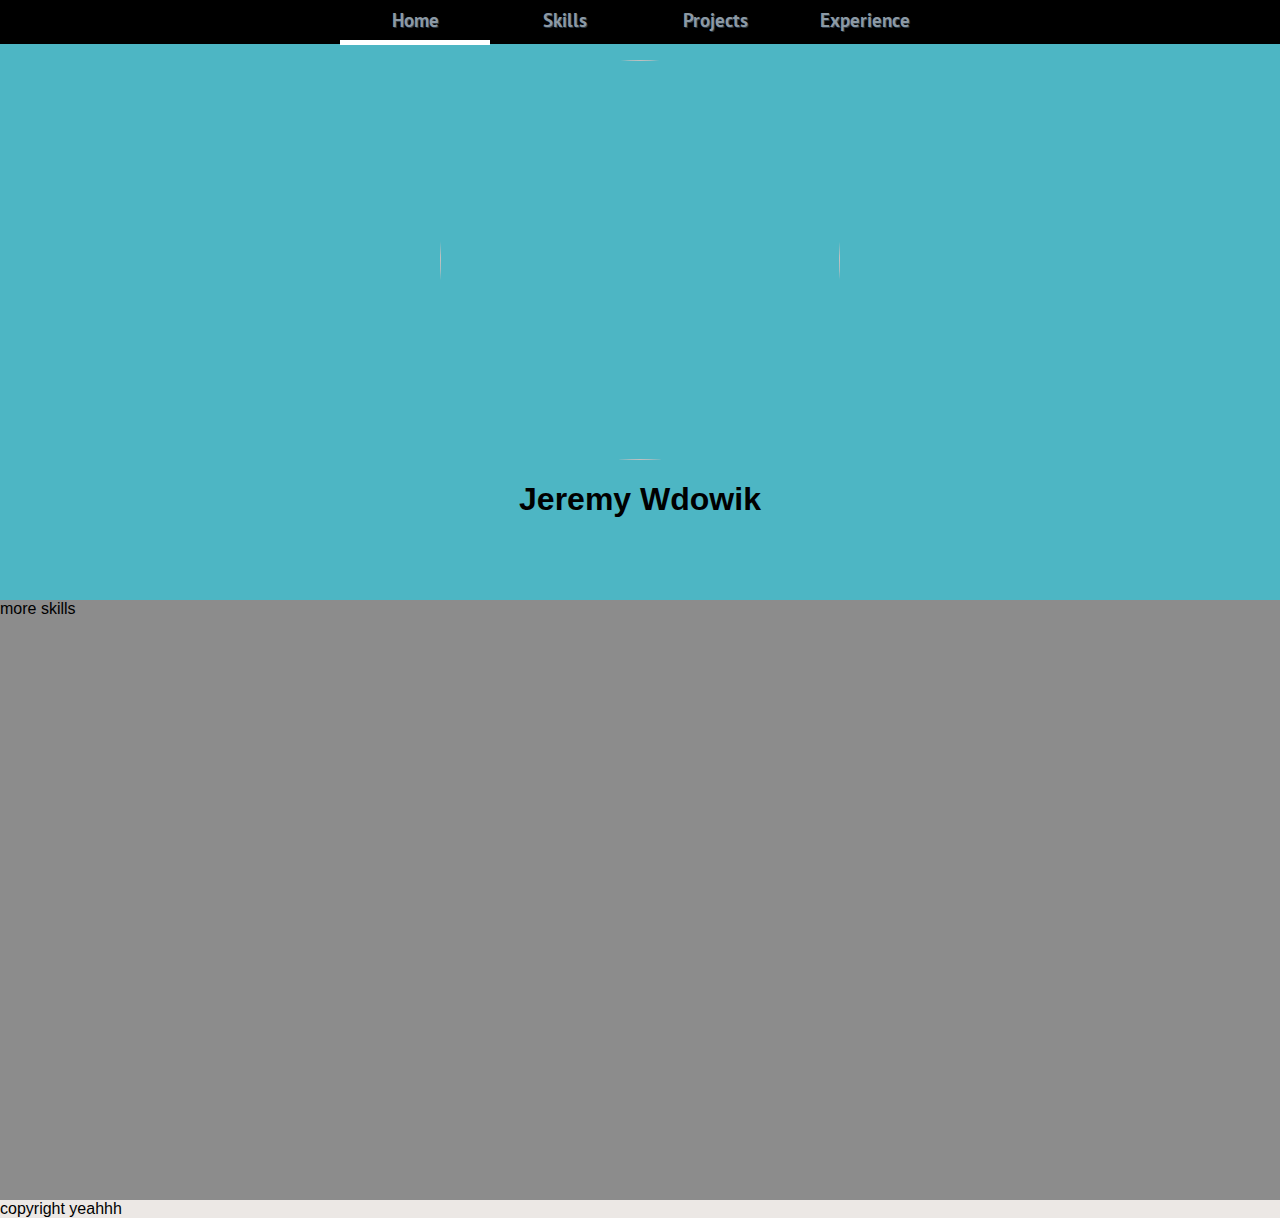
==== index.html @ c95bd365 "adding first content" ====
<!DOCTYPE html>
<html>
	<head>
		<title>Jeremy Wdowik</title>
		<meta name="viewport" content="width=device-width, initial-scale=1, maximum-scale=1">
		<link rel="stylesheet" href="css/normalize.css">
		<link rel="stylesheet" href="css/style.css">
		<link href='http://fonts.googleapis.com/css?family=PT+Sans:400,700' rel='stylesheet' type='text/css'>
	</head>


	<body>
		<header>
			<nav class="clearfix">
				<ul class="clearfix">
					<li><a href="#home">Home</a></li>
					<li><a href="#skills">Skills</a></li>
					<li><a href="#">Projects</a></li>
					<li><a href="#">Experience</a></li>
				</ul>
				<a href="#" id="pull">Menu</a>
			</nav>
		</header>



		<section id="home">
			<div class="space"></div>
			<div class="center"><img src="http://localhost/ClassSite/img/wdowik.jpg" class="circular"></div>
			<h1 class="name">Jeremy Wdowik</h1>
		</section>

		<section id="skills">
			more skills
		</section>

		<footer>
			copyright yeahhh
		</footer>


	<script src="https://ajax.googleapis.com/ajax/libs/jquery/1.7.2/jquery.min.js"></script>
	<script src="js/main.js"></script>

	</body>

</html>
---- css/style.css ----
/* Clearfix */
.clearfix:before,
.clearfix:after {
    content: " ";
    display: table;
}
.clearfix:after {
    clear: both;
}
.clearfix {
    *zoom: 1;
}

/* Basic Styles */
body {
	background-color: #ece8e5;
}
nav {
	height: 44px;
	width: 100%;
	background: black;
	font-size: 14pt;
	font-family: 'PT Sans', Arial, sans-serif;
	font-weight: bold;
	position: fixed;
/*	border-bottom: 2px solid #283744;*/
}
nav ul {
	padding: 0;
	margin: 0 auto;
	width: 600px;
	height: 40px;
}
nav li {
	display: inline;
	float: left;
}
nav a {
	color: #8c99a4;
	display: inline-block;
	width: 150px;
	text-align: center;
	text-decoration: none;
	line-height: 40px;
	text-shadow: 1px 1px 0px #283744;
	border-bottom:0.2em solid black;
}
nav li:first-child a {
    border-bottom:0.3em solid white;
/*	box-sizing:border-box;
	-moz-box-sizing:border-box;
	-webkit-box-sizing:border-box;*/
}
nav a:hover, nav a:active {
	color: #fff;
    border-bottom:0.3em solid white;
}
nav a#pull {
	display: none;
}


/********HOME STUFF*************/

#home {
	background: #4DB6C4;
	height: 600px;
	width: 100%;
}

.space {
	padding: 30px;
}

/*circle style */

img.circular {
    display: block;
    margin-left: auto;
    margin-right: auto;	
    width: 400px;
    height: 400px;
    border-radius: 300px;
    -webkit-border-radius: 300px;
    -moz-border-radius: 300px;
/*    background-position: -40px -40px;*/
/*    position: absolute;
    left: 3.5em;
    bottom: -0.8em;*/
}

h1.name {
	width: 100%;	
	text-align: center;
}


/********SKILLS STUFF *************/

#skills {
	background: #8C8C8C;
	height: 600px;
	width: 100%;
	transition: all 0.25s ease;
}









/*Styles for screen 600px and lower*/
/*@media screen and (max-width: 600px) {
	nav { 
  		height: auto;
  	}
  	nav ul {
  		width: 100%;
  		display: block;
  		height: auto;
  	}
  	nav li {
  		width: 50%;
  		float: left;
  		position: relative;
  	}
  	nav li a {
	}
  	nav a {
	  	text-align: center;
	  	width: 100%;
	  	border-bottom:0.3em solid black;
  	}
/*  	.space {
		padding: 110px;
	}*/

/*Styles for screen 515px and lower*/
@media only screen and (max-width : 600px) {
/*	.space {
		padding: 60px;
	}*/
	nav {
		height: auto;
		border-bottom: 0;
	}
	nav ul {
		display: none;
		height: auto;
	}
	nav li {
		display: block;
		float: none;
		width: 100%;
	}
	nav li a {
		border-bottom: 1px solid #576979;
	}	
  	nav a {
	  	text-align: left;
	  	width: 100%;
	  	text-indent: 25px;
	  	border-bottom:0.3em solid black;
  	}	
	nav a#pull {
		display: block;
		background-color: #040778;
		width: 100%;
		position: relative;
		border-bottom:0.3em solid #040778;
	}
	nav a#pull:after {
		content:"";
		background: url('http://localhost/ClassSite/img/nav-icon.png') no-repeat;
		width: 30px;
		height: 30px;
		display: inline-block;
		position: absolute;
		right: 15px;
		top: 10px;
	}
}

/*Styles for screen 515px and lower*/
@media only screen and (max-width : 500px) {
	img.circular {
		margin-right: auto;
		margin-left: auto;
	    width: 300px!important;
	    height: 300px!important;
	    border-radius: 300px;
	    -webkit-border-radius: 300px;
	    -moz-border-radius: 300px;
	}	
}
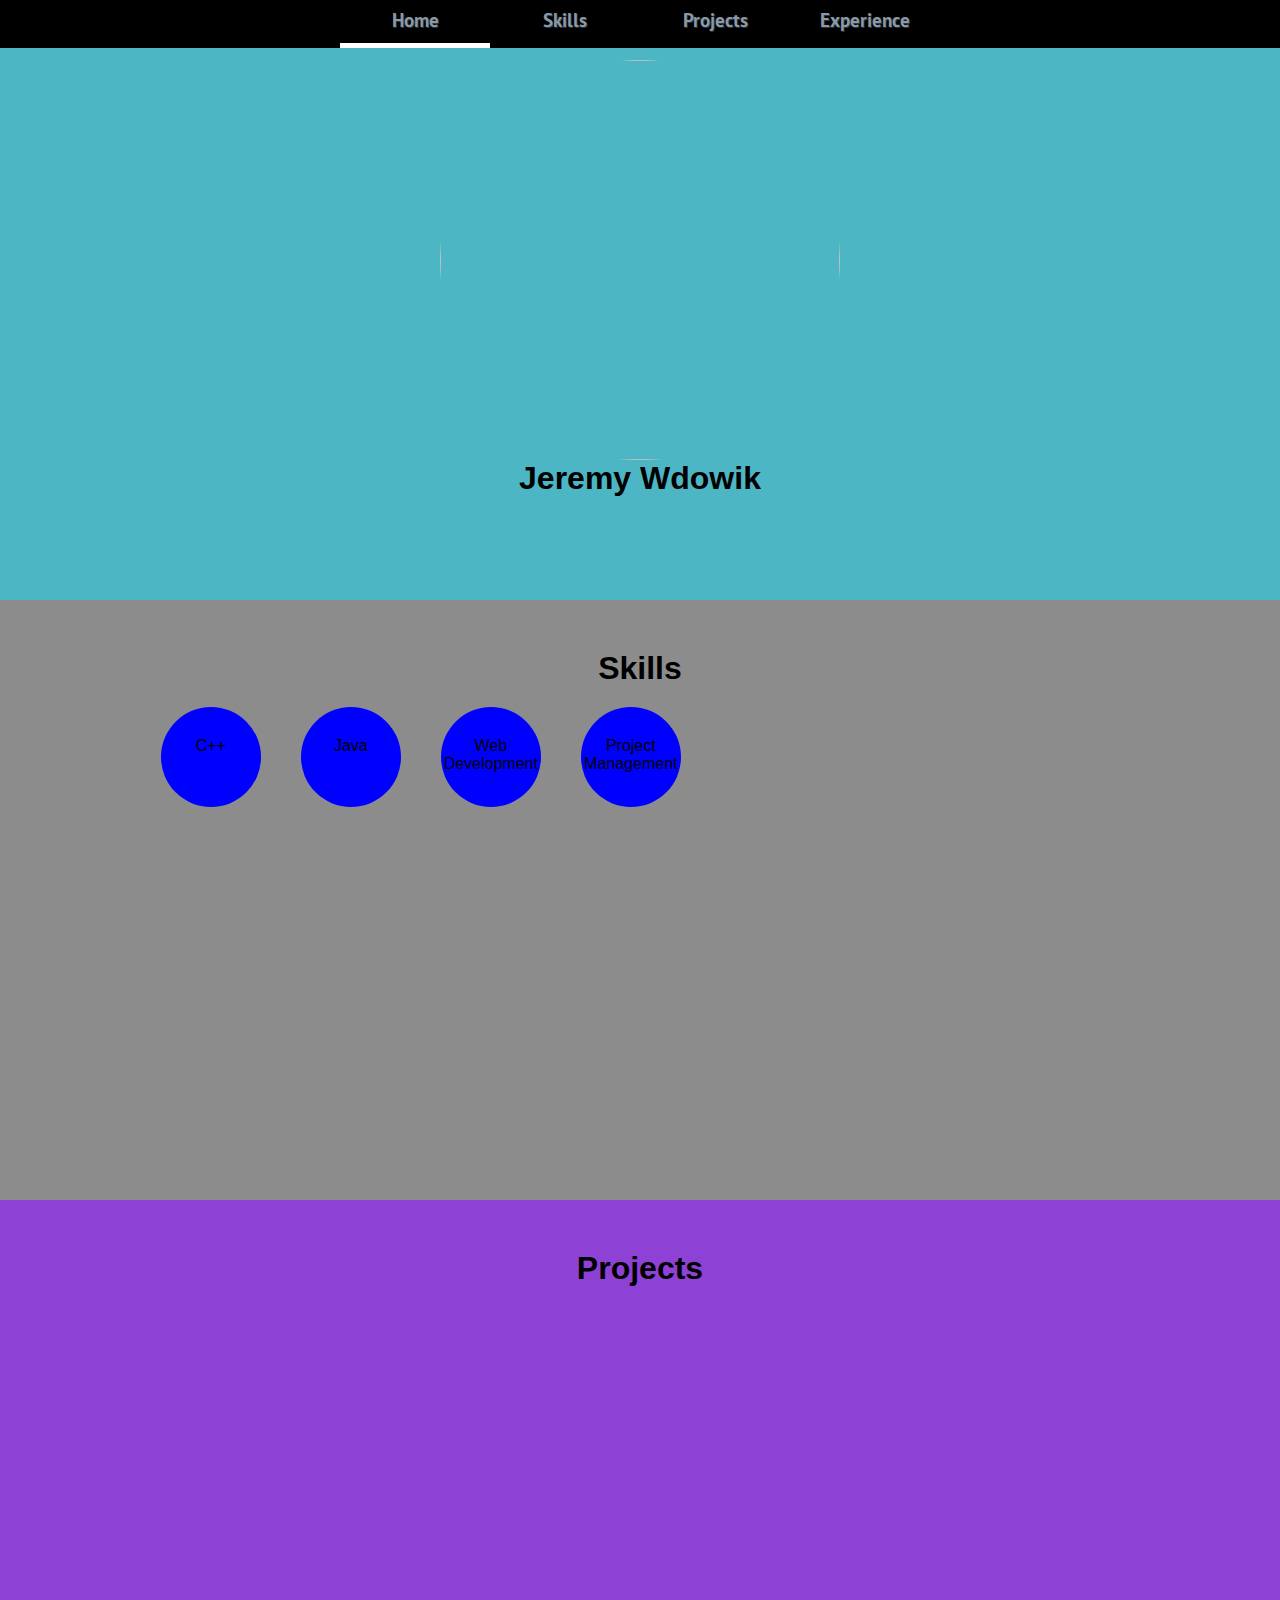
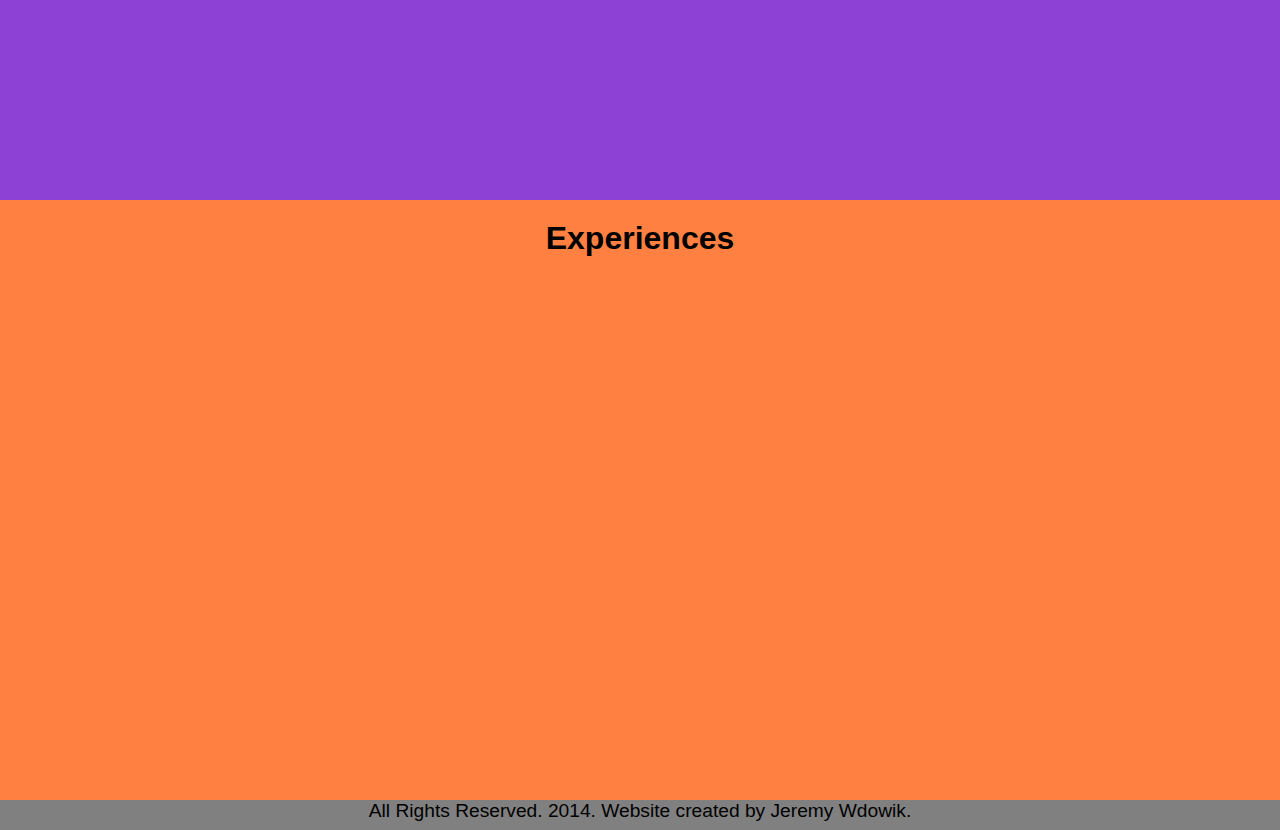
==== commit 9b698e9e: "added new section content" ====
--- a/index.html
+++ b/index.html
@@ -11,12 +11,12 @@
 
 	<body>
 		<header>
-			<nav class="clearfix">
+			<nav class="clearfix" id="nav">
 				<ul class="clearfix">
-					<li><a href="#home">Home</a></li>
-					<li><a href="#skills">Skills</a></li>
-					<li><a href="#">Projects</a></li>
-					<li><a href="#">Experience</a></li>
+					<li id="current"><a href="#home">Home</a></li>
+					<li><a href="#skills" id="">Skills</a></li>
+					<li><a href="#projects" id="">Projects</a></li>
+					<li><a href="#experiences" id="">Experience</a></li>
 				</ul>
 				<a href="#" id="pull">Menu</a>
 			</nav>
@@ -31,15 +31,31 @@
 		</section>
 
 		<section id="skills">
-			more skills
+			<h1 class="skills">Skills</h1>
+			<div class="circContainer">
+				<div class="smCircle"><p class="circText">C++</p></div>
+				<div class="smCircle"><p class="circText">Java</p></div>
+				<div class="smCircle"><p class="circText">Web Development</p></div>
+				<div class="smCircle"><p class="circText">Project Management</p></div>
+			</div>
 		</section>
 
+		<section id="projects">
+			<h1 class="pro">Projects</h1>
+		</section>
+
+		<section id="experiences">
+			<h1 class="exp">Experiences</h1>
+		</section>				
+
 		<footer>
-			copyright yeahhh
+			<p class="foot">All Rights Reserved. 2014. Website created by Jeremy Wdowik. </p>
 		</footer>
 
 
 	<script src="https://ajax.googleapis.com/ajax/libs/jquery/1.7.2/jquery.min.js"></script>
+	<script src="js/jquery.localscroll-1.2.7.js"></script>
+	<script src="js/jquery.scrollTo-1.4.3.1.js"></script>		
 	<script src="js/main.js"></script>
 
 	</body>
--- a/css/style.css
+++ b/css/style.css
@@ -16,13 +16,14 @@
 	background-color: #ece8e5;
 }
 nav {
-	height: 44px;
+	height: 48px;
 	width: 100%;
 	background: black;
 	font-size: 14pt;
 	font-family: 'PT Sans', Arial, sans-serif;
 	font-weight: bold;
 	position: fixed;
+	z-index: 999;
 /*	border-bottom: 2px solid #283744;*/
 }
 nav ul {
@@ -45,13 +46,13 @@
 	text-shadow: 1px 1px 0px #283744;
 	border-bottom:0.2em solid black;
 }
-nav li:first-child a {
+nav li#current {
     border-bottom:0.3em solid white;
 /*	box-sizing:border-box;
 	-moz-box-sizing:border-box;
 	-webkit-box-sizing:border-box;*/
 }
-nav a:hover, nav a:active {
+nav li:hover, nav li:active {
 	color: #fff;
     border-bottom:0.3em solid white;
 }
@@ -60,12 +61,20 @@
 }
 
 
+
+
+
 /********HOME STUFF*************/
 
 #home {
 	background: #4DB6C4;
 	height: 600px;
 	width: 100%;
+    -webkit-transition: all ease 0.3s;
+    -moz-transition: all ease 0.3s;
+    -o-transition: all ease 0.3s;
+    -ms-transition: all ease 0.3s;
+    transition: all ease 0.3s;	
 }
 
 .space {
@@ -101,14 +110,87 @@
 	background: #8C8C8C;
 	height: 600px;
 	width: 100%;
-	transition: all 0.25s ease;
-}
-
-
-
-
-
-
+}
+
+h1.skills {
+	text-align: center;
+	padding-top: 50px;
+}
+
+
+
+
+/********PROJECTS STUFF *************/
+
+
+#projects {
+	background: #8E41D5;
+	height: 600px;
+	width: 100%;
+}
+
+h1.pro {
+	text-align: center;
+	padding-top: 50px;	
+}
+
+.circContainer {
+	position: relative;
+	height: 200px;
+	width: 78%;
+	margin-left: auto;
+	margin-right: auto;
+	text-align: center;
+	z-index: 1;
+}
+
+
+.smCircle {
+    display: block;
+    float: left;
+    margin: 20px;
+    width: 100px;
+    height: 100px;
+    border-radius: 300px;
+    -webkit-border-radius: 300px;
+    -moz-border-radius: 300px;
+    background-color: blue;
+
+}
+
+.circText {
+	margin: 0;
+	padding-top: 30px;
+}
+
+/********EXPERIENCES STUFF *************/
+
+
+
+#experiences {
+	background: #FF8040;
+	height: 600px;
+	width: 100%;
+}
+
+h1.exp {
+	text-align: center;
+	padding-top: 20px;	
+}
+
+/********FOOTER STUFF *************/
+
+
+footer {
+	height: 30px;
+	background-color: gray;
+}
+
+p.foot {
+	margin: 0;
+	text-align: center;
+	font-size: 1.2em;
+}
 
 
 
@@ -182,6 +264,9 @@
 		right: 15px;
 		top: 10px;
 	}
+	footer {
+		height: 45px;
+	}
 }
 
 /*Styles for screen 515px and lower*/
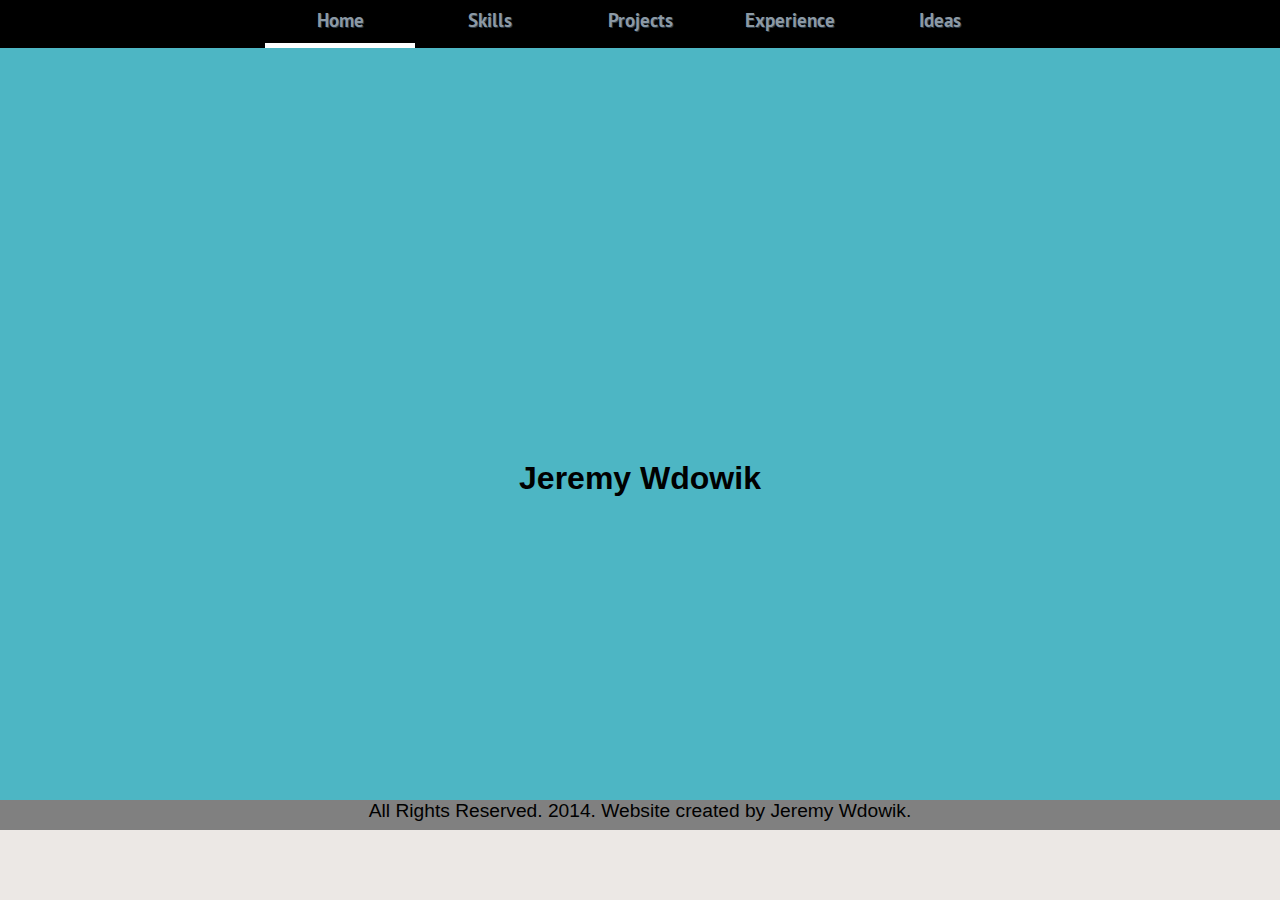
==== commit 6dcce717: "some validator fixes" ====
--- a/index.html
+++ b/index.html
@@ -14,9 +14,10 @@
 			<nav class="clearfix" id="nav">
 				<ul class="clearfix">
 					<li id="current"><a href="#home">Home</a></li>
-					<li><a href="#skills" id="">Skills</a></li>
-					<li><a href="#projects" id="">Projects</a></li>
-					<li><a href="#experiences" id="">Experience</a></li>
+					<li><a href="skills.html">Skills</a></li>
+					<li><a href="projects.html">Projects</a></li>
+					<li><a href="experiences.html">Experience</a></li>
+					<li><a href="ideas.html">Ideas</a></li>
 				</ul>
 				<a href="#" id="pull">Menu</a>
 			</nav>
@@ -26,27 +27,9 @@
 
 		<section id="home">
 			<div class="space"></div>
-			<div class="center"><img src="http://localhost/ClassSite/img/wdowik.jpg" class="circular"></div>
+			<div class="center"><img src="http://localhost/ClassSite/img/wdowik.jpg" alt="Jeremy" class="circular"></div>
 			<h1 class="name">Jeremy Wdowik</h1>
-		</section>
-
-		<section id="skills">
-			<h1 class="skills">Skills</h1>
-			<div class="circContainer">
-				<div class="smCircle"><p class="circText">C++</p></div>
-				<div class="smCircle"><p class="circText">Java</p></div>
-				<div class="smCircle"><p class="circText">Web Development</p></div>
-				<div class="smCircle"><p class="circText">Project Management</p></div>
-			</div>
-		</section>
-
-		<section id="projects">
-			<h1 class="pro">Projects</h1>
-		</section>
-
-		<section id="experiences">
-			<h1 class="exp">Experiences</h1>
-		</section>				
+		</section>			
 
 		<footer>
 			<p class="foot">All Rights Reserved. 2014. Website created by Jeremy Wdowik. </p>
--- a/css/style.css
+++ b/css/style.css
@@ -29,7 +29,7 @@
 nav ul {
 	padding: 0;
 	margin: 0 auto;
-	width: 600px;
+	width: 750px;
 	height: 40px;
 }
 nav li {
@@ -68,7 +68,7 @@
 
 #home {
 	background: #4DB6C4;
-	height: 600px;
+	height: 800px;
 	width: 100%;
     -webkit-transition: all ease 0.3s;
     -moz-transition: all ease 0.3s;
@@ -108,7 +108,7 @@
 
 #skills {
 	background: #8C8C8C;
-	height: 600px;
+	height: 800px;
 	width: 100%;
 }
 
@@ -125,7 +125,7 @@
 
 #projects {
 	background: #8E41D5;
-	height: 600px;
+	height: 800px;
 	width: 100%;
 }
 
@@ -169,13 +169,29 @@
 
 #experiences {
 	background: #FF8040;
-	height: 600px;
+	height: 800px;
 	width: 100%;
 }
 
 h1.exp {
 	text-align: center;
-	padding-top: 20px;	
+	padding-top: 50px;	
+}
+
+
+/********IDEAS STUFF *************/
+
+
+
+#ideas {
+	background: blue;
+	height: 800px;
+	width: 100%;
+}
+
+h1.exp {
+	text-align: center;
+	padding-top: 50px;	
 }
 
 /********FOOTER STUFF *************/
@@ -221,7 +237,7 @@
 	}*/
 
 /*Styles for screen 515px and lower*/
-@media only screen and (max-width : 600px) {
+@media only screen and (max-width : 750px) {
 /*	.space {
 		padding: 60px;
 	}*/
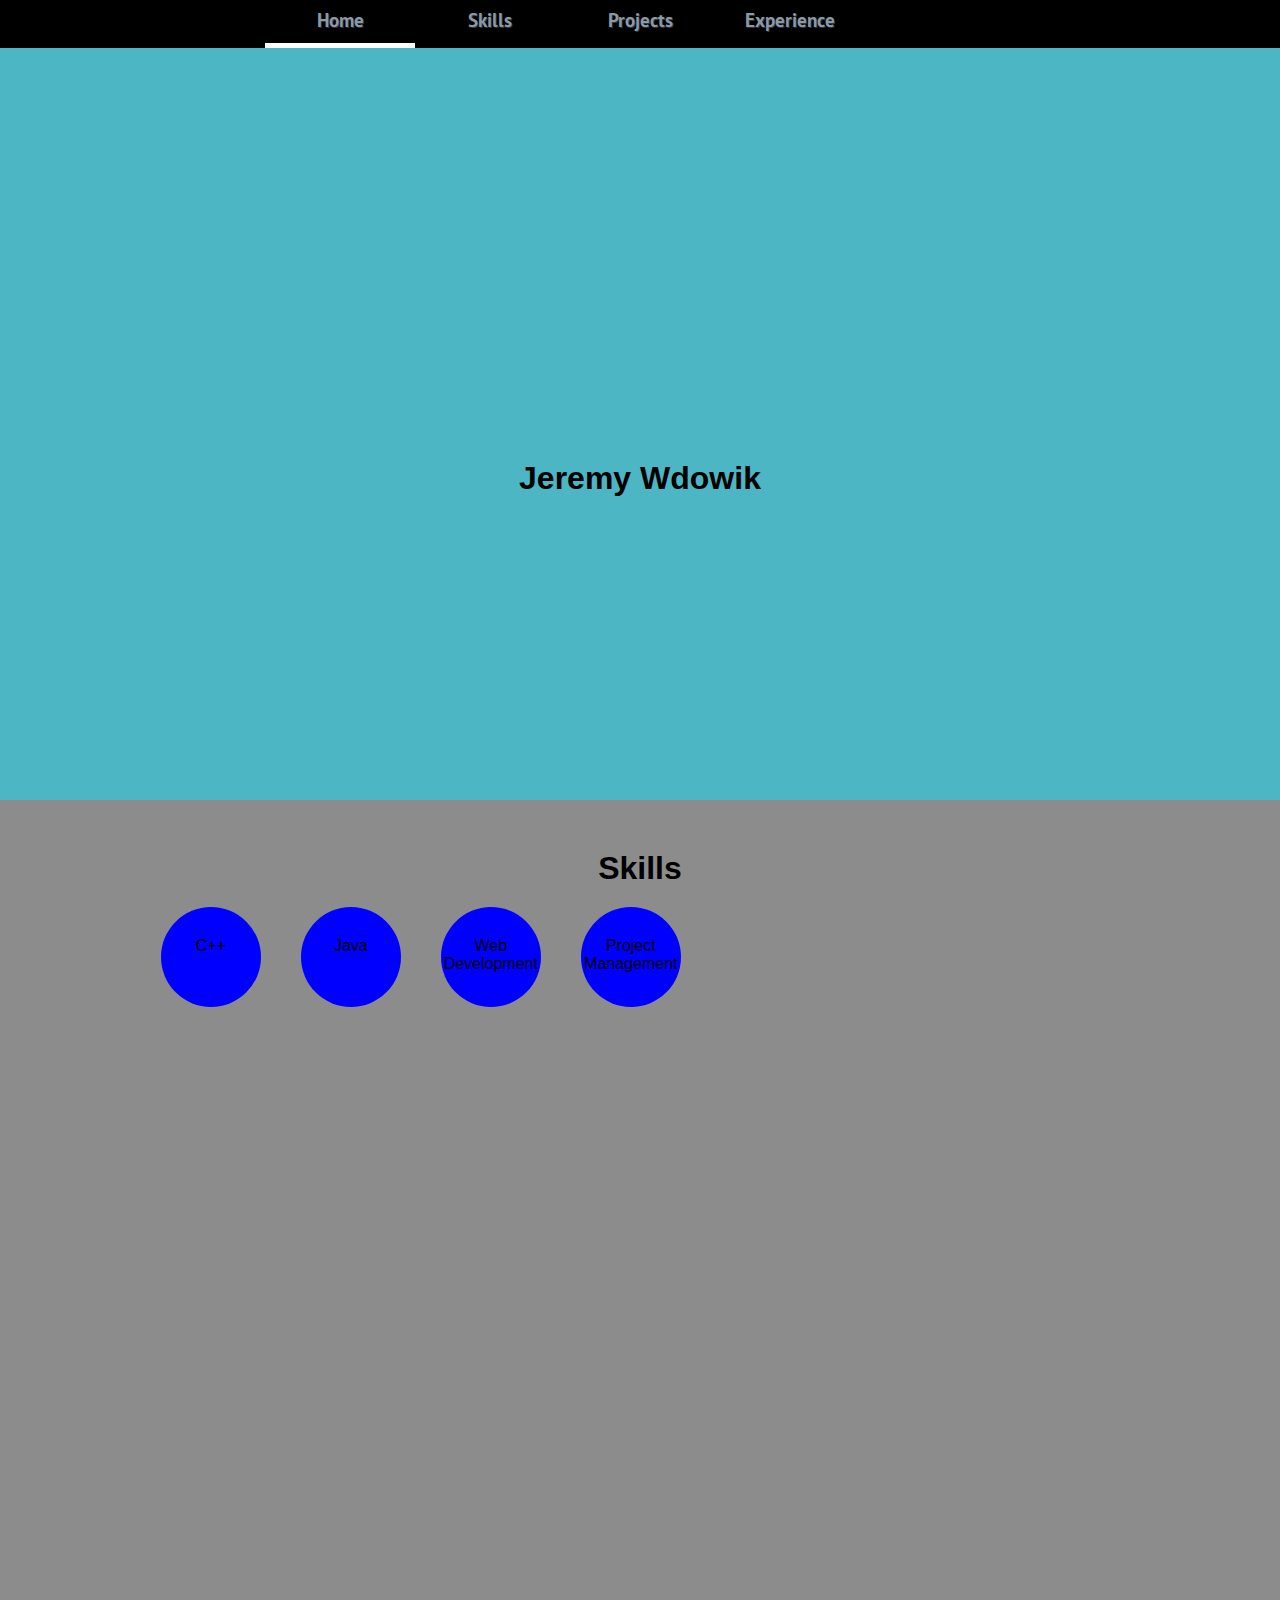
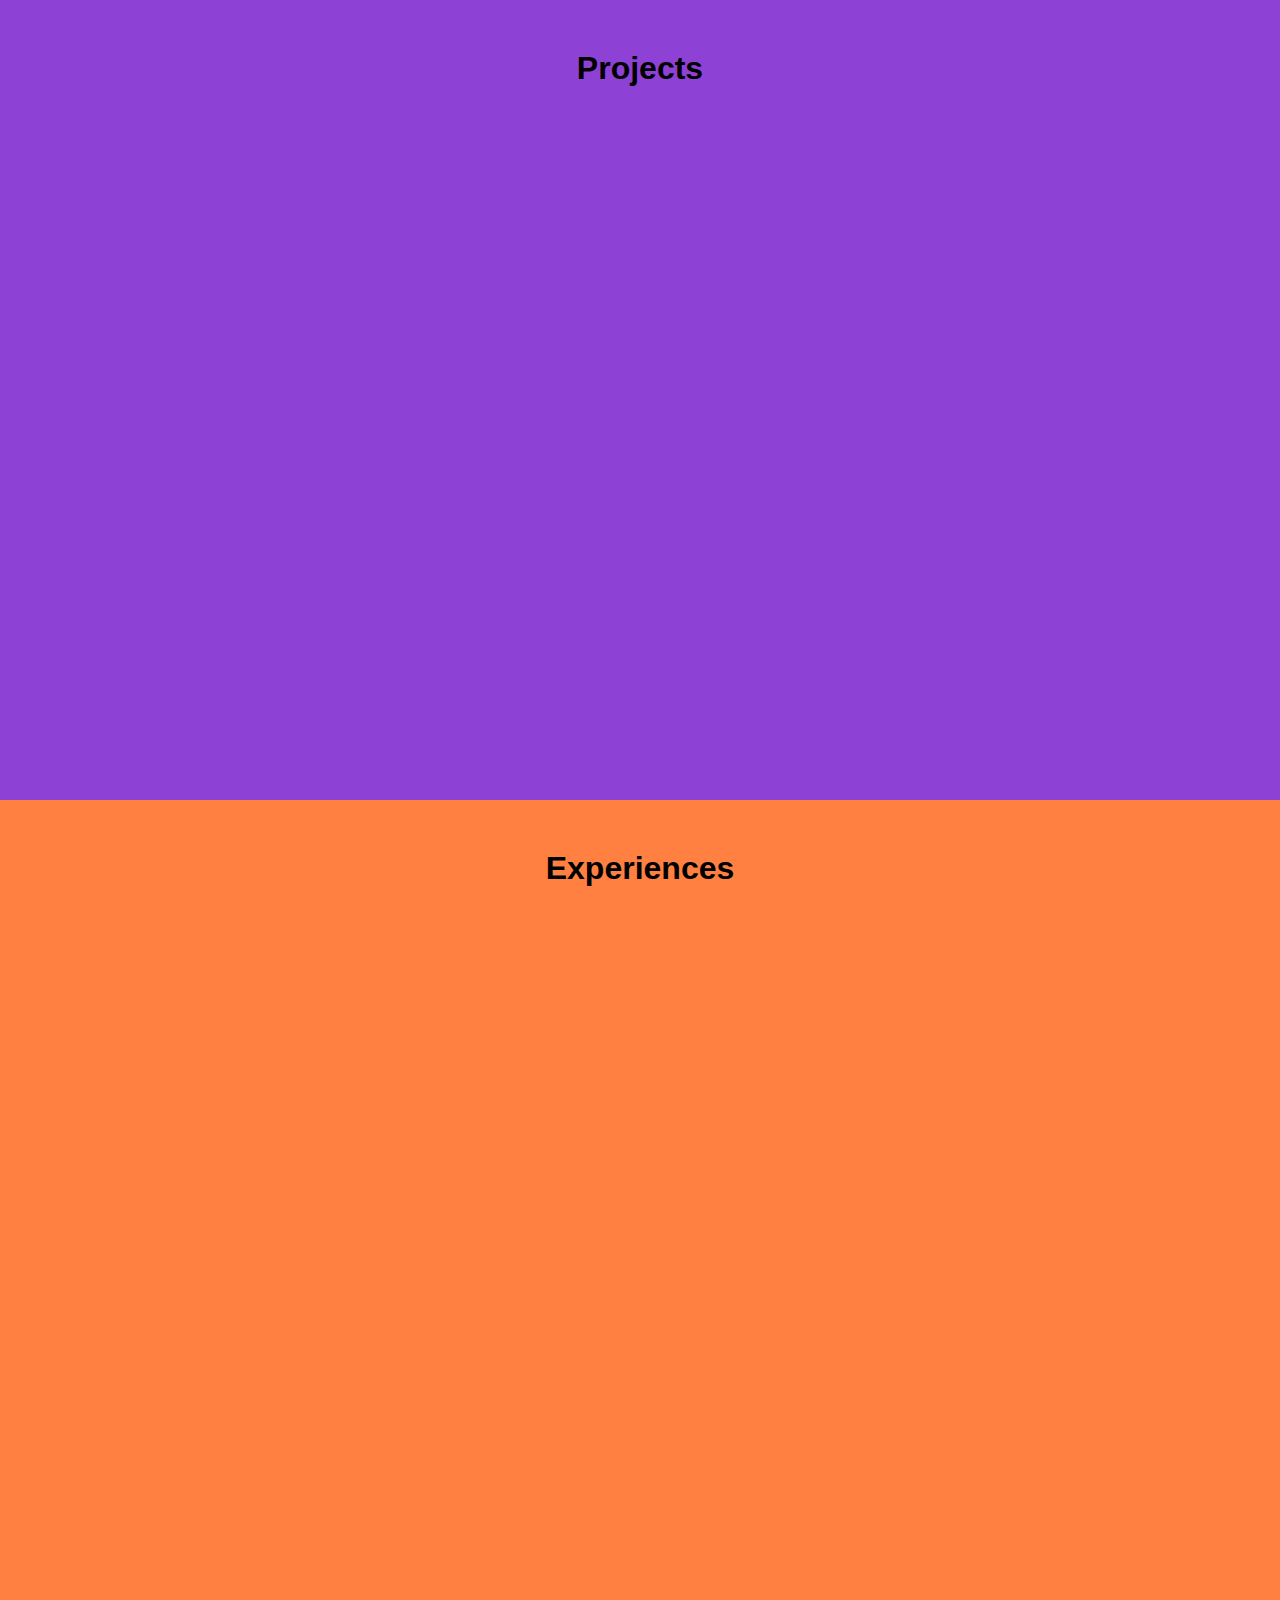
==== commit 53546a14: "validator fixes" ====
--- a/index.html
+++ b/index.html
@@ -14,10 +14,9 @@
 			<nav class="clearfix" id="nav">
 				<ul class="clearfix">
 					<li id="current"><a href="#home">Home</a></li>
-					<li><a href="skills.html">Skills</a></li>
-					<li><a href="projects.html">Projects</a></li>
-					<li><a href="experiences.html">Experience</a></li>
-					<li><a href="ideas.html">Ideas</a></li>
+					<li><a href="#skills">Skills</a></li>
+					<li><a href="#projects">Projects</a></li>
+					<li><a href="#experiences">Experience</a></li>
 				</ul>
 				<a href="#" id="pull">Menu</a>
 			</nav>
@@ -29,7 +28,25 @@
 			<div class="space"></div>
 			<div class="center"><img src="http://localhost/ClassSite/img/wdowik.jpg" alt="Jeremy" class="circular"></div>
 			<h1 class="name">Jeremy Wdowik</h1>
-		</section>			
+		</section>
+
+		<section id="skills">
+			<h1 class="skills">Skills</h1>
+			<div class="circContainer">
+				<div class="smCircle"><p class="circText">C++</p></div>
+				<div class="smCircle"><p class="circText">Java</p></div>
+				<div class="smCircle"><p class="circText">Web Development</p></div>
+				<div class="smCircle"><p class="circText">Project Management</p></div>
+			</div>
+		</section>
+
+		<section id="projects">
+			<h1 class="pro">Projects</h1>
+		</section>
+
+		<section id="experiences">
+			<h1 class="exp">Experiences</h1>
+		</section>				
 
 		<footer>
 			<p class="foot">All Rights Reserved. 2014. Website created by Jeremy Wdowik. </p>
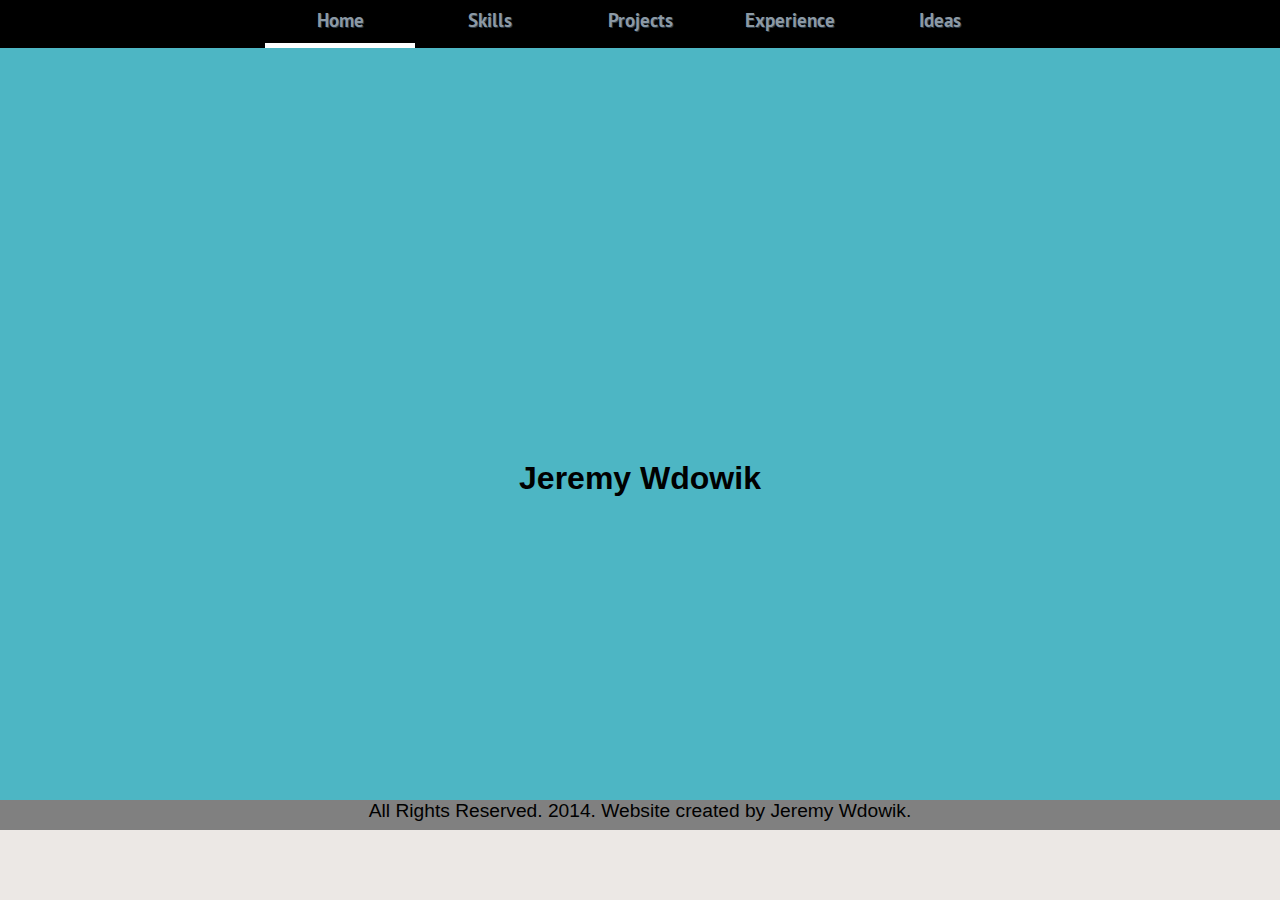
==== commit f41cd99e: "adding charset declaration" ====
--- a/index.html
+++ b/index.html
@@ -3,6 +3,7 @@
 	<head>
 		<title>Jeremy Wdowik</title>
 		<meta name="viewport" content="width=device-width, initial-scale=1, maximum-scale=1">
+		<meta http-equiv="Content-Type" content="text/html;charset=utf-8" >
 		<link rel="stylesheet" href="css/normalize.css">
 		<link rel="stylesheet" href="css/style.css">
 		<link href='http://fonts.googleapis.com/css?family=PT+Sans:400,700' rel='stylesheet' type='text/css'>
@@ -14,9 +15,10 @@
 			<nav class="clearfix" id="nav">
 				<ul class="clearfix">
 					<li id="current"><a href="#home">Home</a></li>
-					<li><a href="#skills">Skills</a></li>
-					<li><a href="#projects">Projects</a></li>
-					<li><a href="#experiences">Experience</a></li>
+					<li><a href="skills.html">Skills</a></li>
+					<li><a href="projects.html">Projects</a></li>
+					<li><a href="experiences.html">Experience</a></li>
+					<li><a href="ideas.html">Ideas</a></li>
 				</ul>
 				<a href="#" id="pull">Menu</a>
 			</nav>
@@ -28,25 +30,7 @@
 			<div class="space"></div>
 			<div class="center"><img src="http://localhost/ClassSite/img/wdowik.jpg" alt="Jeremy" class="circular"></div>
 			<h1 class="name">Jeremy Wdowik</h1>
-		</section>
-
-		<section id="skills">
-			<h1 class="skills">Skills</h1>
-			<div class="circContainer">
-				<div class="smCircle"><p class="circText">C++</p></div>
-				<div class="smCircle"><p class="circText">Java</p></div>
-				<div class="smCircle"><p class="circText">Web Development</p></div>
-				<div class="smCircle"><p class="circText">Project Management</p></div>
-			</div>
-		</section>
-
-		<section id="projects">
-			<h1 class="pro">Projects</h1>
-		</section>
-
-		<section id="experiences">
-			<h1 class="exp">Experiences</h1>
-		</section>				
+		</section>			
 
 		<footer>
 			<p class="foot">All Rights Reserved. 2014. Website created by Jeremy Wdowik. </p>
